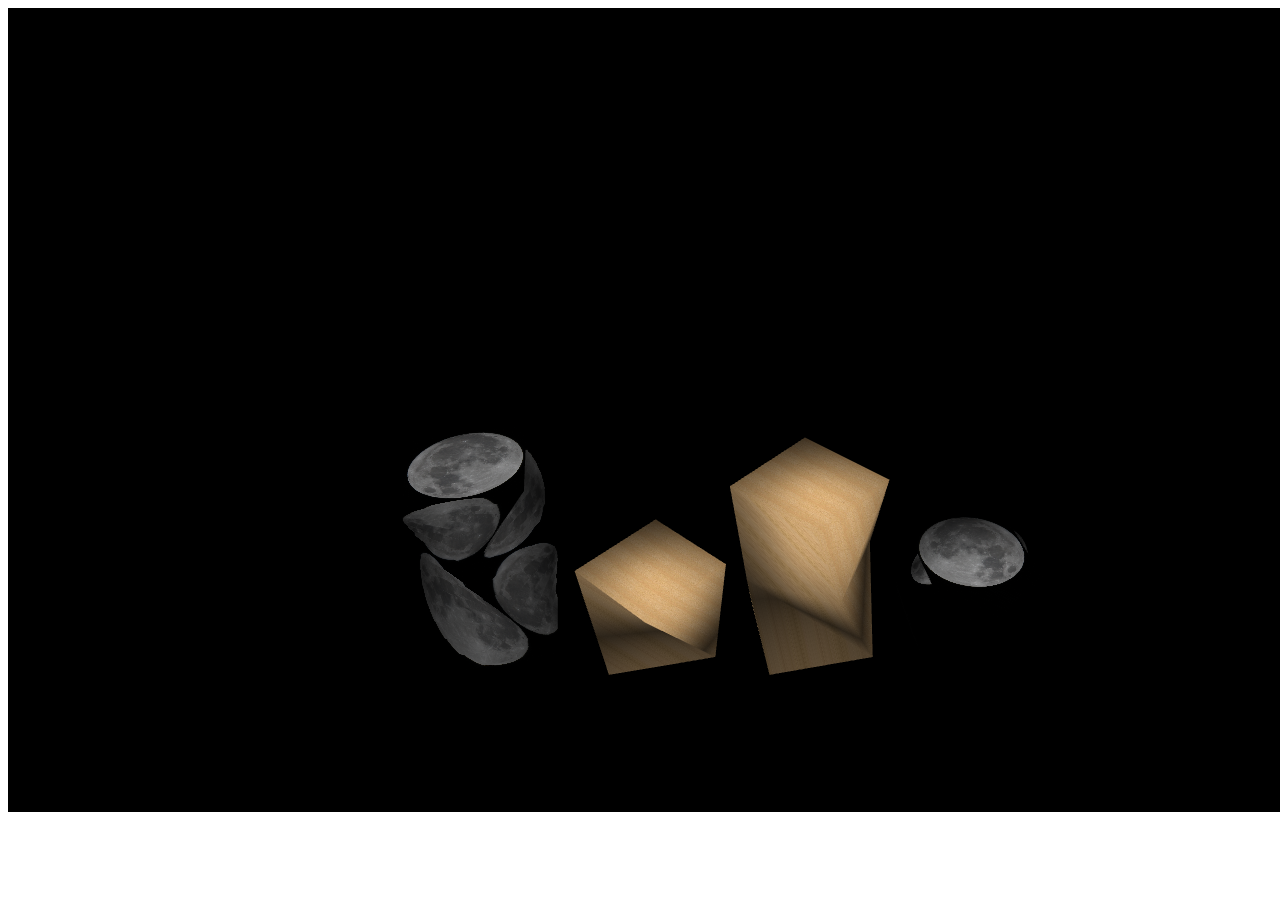
==== index.html @ fde0c86e "[javascript] Sample model runs but does not yet draw" ====
<!doctype html>
<html lang="en">
  <head>
    <meta charset="utf-8">
    <title>WebGL Demo</title>
    <link rel="stylesheet" href="./page.css" type="text/css">
    <script src="./gl-matrix-min.js" defer></script>
    <script src="./gjsgl/hierarchy.js" defer></script>
    <script src="./gjsgl/transformation.js" defer></script>
    <script src="./gjsgl/shader.js" defer></script>
    <script src="./gjsgl/bone.js" defer></script>
    <script src="./gjsgl/model.js" defer></script>
    <script src="./gjsgl/texture.js" defer></script>
    <script src="./gjsgl/object.js" defer></script>
    <script src="./gjsgl/sample_objects.js" defer></script>
    <script src="./gjsgl/sample_models.js" defer></script>
    <script src="./webgl.js" defer></script>
  </head>
  <body>
    <!-- <canvas id="glcanvas" width="640" height="480"></canvas> -->
    <canvas id="glcanvas" width="1600" height="800"></canvas>
  </body>
</html>
---- page.css ----
canvas {
	border: 2px solid black;
	background-color: black;
}
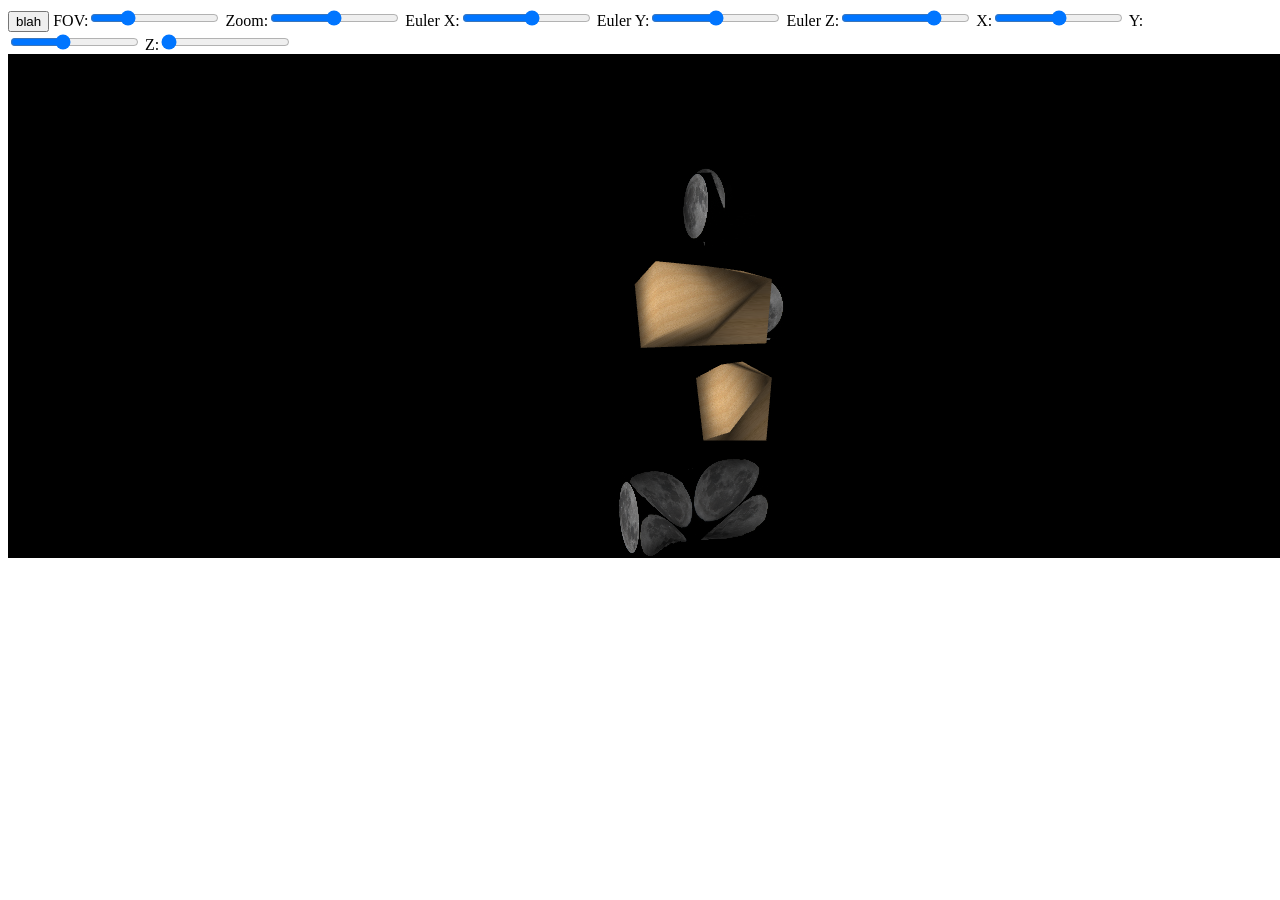
==== commit 1ccdb866: "[javascript] Moved to using frontend with async start, and added viewer.js/viewer.py; working webgl" ====
--- a/index.html
+++ b/index.html
@@ -14,10 +14,20 @@
     <script src="./gjsgl/object.js" defer></script>
     <script src="./gjsgl/sample_objects.js" defer></script>
     <script src="./gjsgl/sample_models.js" defer></script>
+    <script src="./gjsgl/frontend.js" defer></script>
+    <script src="./gjsgl/viewer.js" defer></script>
     <script src="./webgl.js" defer></script>
   </head>
   <body>
-    <!-- <canvas id="glcanvas" width="640" height="480"></canvas> -->
-    <canvas id="glcanvas" width="1600" height="800"></canvas>
+    <button type=button onclick="set_euler(0,30);">blah</button>
+    FOV:<input type="range" min="5" max="180" value="50" oninput="set_fov(this.value)"/>
+    Zoom:<input id="cameraZoom" type="range" min="1" max="100" value="0" oninput="set_zoom(Math.pow(2.,(this.value-50.0)/10))"/>
+    Euler X:<input id="cameraEX" type="range" min="-180" max="180" value="0" oninput="set_euler(0,this.value)"/>    
+    Euler Y:<input id="cameraEY" type="range" min="-180" max="180" value="0" oninput="set_euler(1,this.value)"/>
+    Euler Z:<input id="cameraEZ" type="range" min="-180" max="180" value="0" oninput="set_euler(2,this.value)"/>
+    X:<input id="cameraX" type="range" min="-200" max="200" value="0"    oninput="set_xyz(0,this.value/10.)"/>
+    Y:<input id="cameraY" type="range" min="-200" max="200" value="-40"  oninput="set_xyz(1,this.value/10.)"/>
+    Z:<input id="cameraZ" type="range" min="-200" max="200" value="-200" oninput="set_xyz(2,this.value/10.)"/>
+    <canvas id="glcanvas" width="1600" height="500"></canvas>
   </body>
 </html>
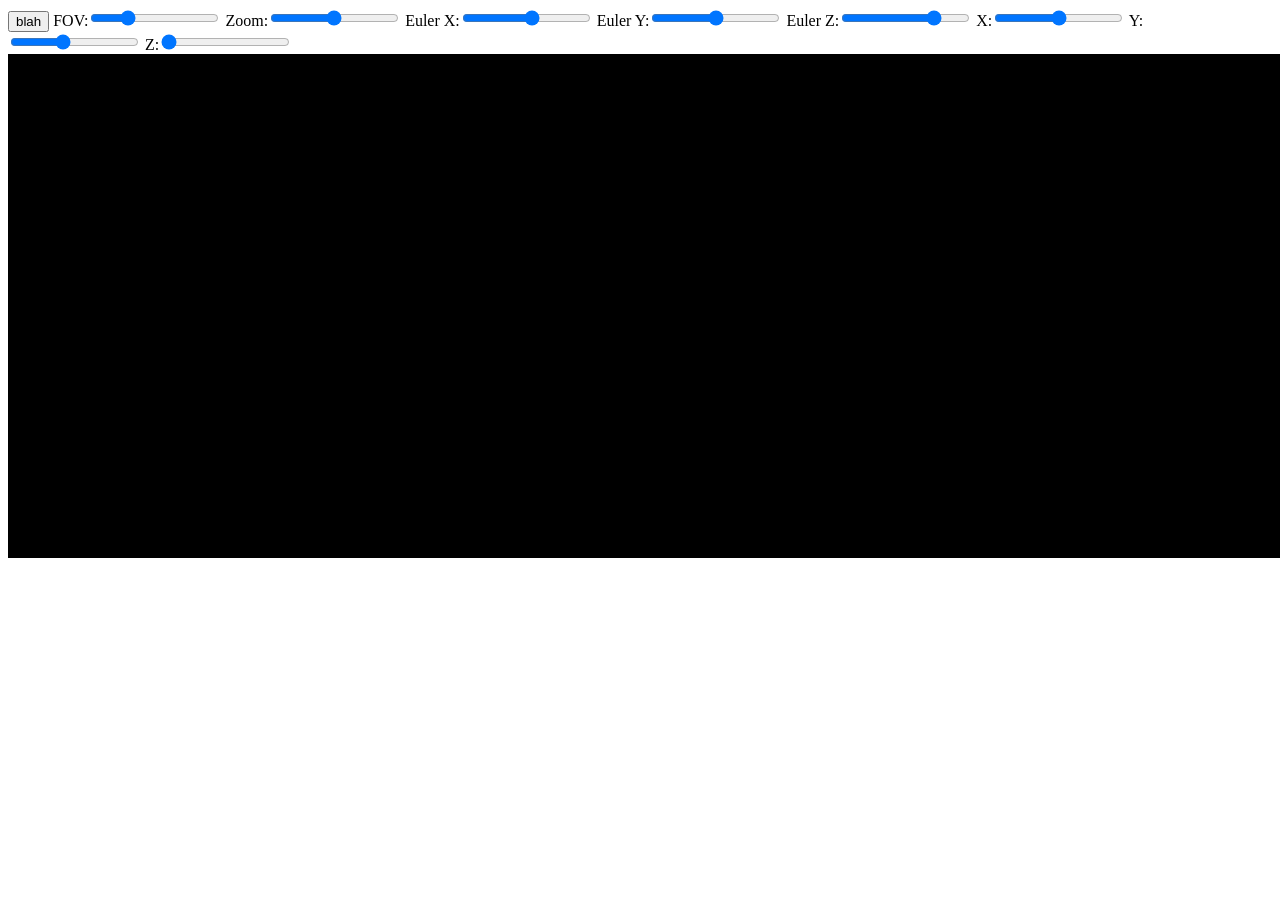
==== commit 2dc3036f: "[javascript] loads milo as a gltf file" ====
--- a/index.html
+++ b/index.html
@@ -16,6 +16,7 @@
     <script src="./gjsgl/sample_models.js" defer></script>
     <script src="./gjsgl/frontend.js" defer></script>
     <script src="./gjsgl/viewer.js" defer></script>
+    <script src="./gjsgl/gltf.js" defer></script>
     <script src="./webgl.js" defer></script>
   </head>
   <body>
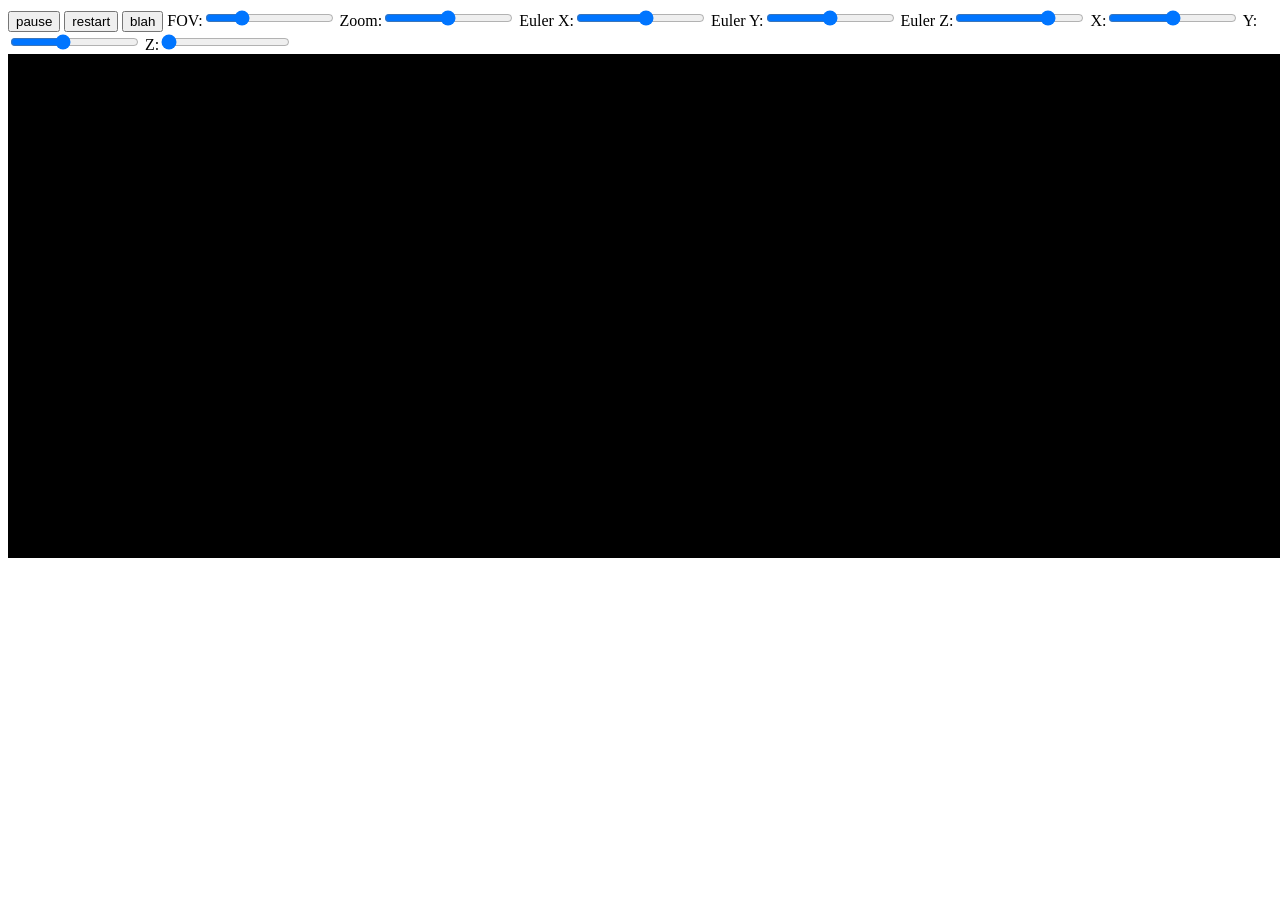
==== commit 1a117e40: "[javascript] Added animation pause/resume" ====
--- a/index.html
+++ b/index.html
@@ -20,6 +20,8 @@
     <script src="./webgl.js" defer></script>
   </head>
   <body>
+    <button type=button onclick="set_animation(false);">pause</button>
+    <button type=button onclick="set_animation(true);">restart</button>    
     <button type=button onclick="set_euler(0,30);">blah</button>
     FOV:<input type="range" min="5" max="180" value="50" oninput="set_fov(this.value)"/>
     Zoom:<input id="cameraZoom" type="range" min="1" max="100" value="0" oninput="set_zoom(Math.pow(2.,(this.value-50.0)/10))"/>
